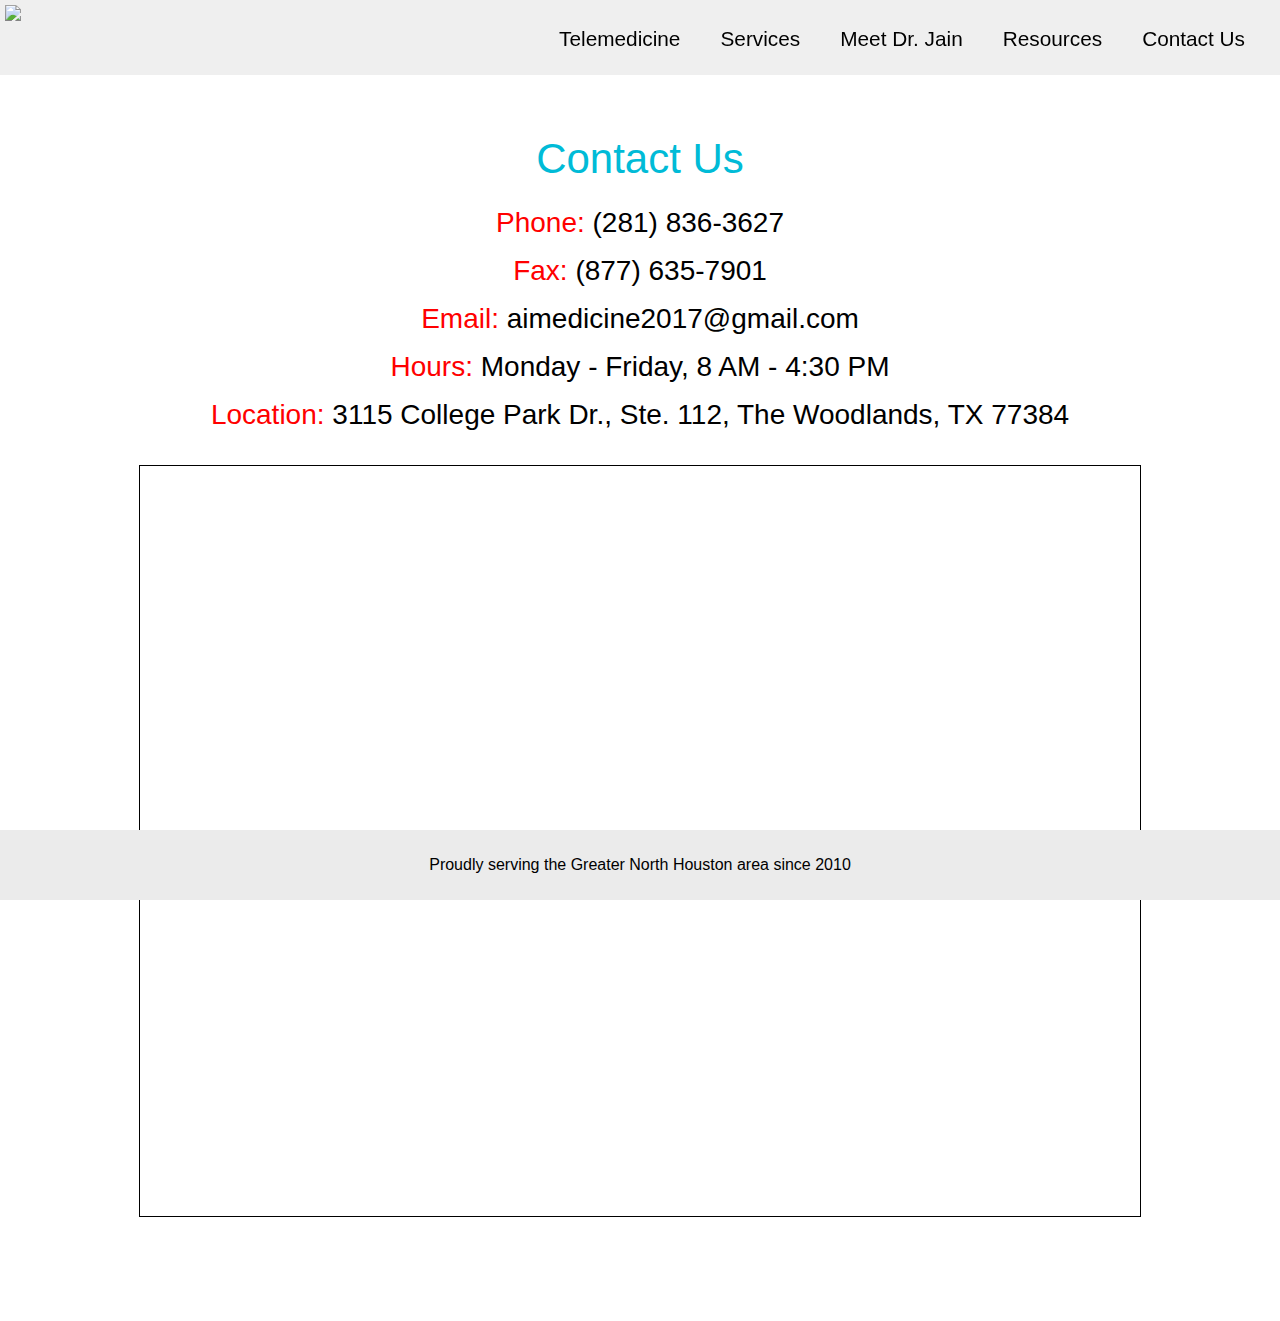
==== contact-us.html @ 17f06e78 "Update contact-us.html" ====
<!DOCTYPE html>
<html lang="{{ site.lang | default: "en-US" }}">

  <head>
    <meta charset='utf-8'>
    <meta http-equiv="X-UA-Compatible" content="IE=edge">
    <title>Contact Us | Advanced Internal Medicine</title>
    <meta name="viewport" content="width=device-width, maximum-scale=2">
    <link rel="stylesheet" type="text/css" media="screen" href="assets/css/style.css" />
    
    <link rel="shortcut icon" href="/favicon.ico" type="image/x-icon" />
    <link rel="apple-touch-icon" sizes="180x180" href="/apple-touch-icon.png">
    <link rel="icon" type="image/png" sizes="32x32" href="/favicon-32x32.png">
    <link rel="icon" type="image/png" sizes="16x16" href="/favicon-16x16.png">
    <link rel="manifest" href="/site.webmanifest">
    <meta name="msapplication-TileColor" content="#da532c">
    <meta name="theme-color" content="#ffffff">
      
    <script>
      function myFunction() {
        var x = document.getElementById("myNavelements");
        if (x.className === "navelements") {
          x.className += " responsive";
        } else {
          x.className = "navelements";
        }
      };
    </script>
  
  </head>

  <body style="background-color: #ffffff; font-family: helvetica;">

    <!-- HEADER -->
    <div id="header_wrap" class="outer">
        <header class="inner">
          <link rel="stylesheet" href="https://cdnjs.cloudflare.com/ajax/libs/font-awesome/4.7.0/css/font-awesome.min.css">

          <div class="navbar" id="myNavbar">
            <left>
              <a href="https://remarkable-duckanoo-1d95e1.netlify.app/">
                <img src="https://user-images.githubusercontent.com/69354578/224578176-10900e3e-1c70-47f6-989e-61e5f8d01c0b.png" height="65" align="left">
              </a>
            </left>
            <div class="navelements" id="myNavelements">
              <a href="contact-us" align="right" class="active">Contact Us</a>
              <a href="resources" align="right">Resources</a>
              <a href="meet-dr-jain" align="right">Meet Dr. Jain</a>
              <a href="services" align="right">Services</a>
              <a href="telemedicine" align="right">Telemedicine</a>
              <a href="javascript:void(0);" class="icon" onclick="myFunction()">
                <i class="fa fa-bars" style="font-size:34px"></i>
              </a>
          </div>
        </header>
    </div>

        <!-- MAIN CONTENT -->
    <div id="main_content_wrap" class="outer">
      <section id="main_content" class="inner">
        <br><br><br><br><br>
        <div class="midspacer"></div>
        <center><b><h2 style="color: #00BBD7; font-size: 42px; font-style: bold; margin-bottom: -10px;">Contact Us</h2></b></center>
        <br>
        <center><p><span style="color: red; font-size: 28px;">Phone: </span><span style="color: black; font-size: 28px;">(281) 836-3627</span></p></center>
        <center><p><span style="color: red; font-size: 28px;">Fax: </span><span style="color: black; font-size: 28px;">(877) 635-7901</span></p></center>
        <center><p><span style="color: red; font-size: 28px;">Email: </span><span style="color: black; font-size: 28px;">aimedicine2017@gmail.com</span></p></center>
        <center><p><span style="color: red; font-size: 28px;">Hours: </span><span style="color: black; font-size: 28px;">Monday - Friday, 8 AM - 4:30 PM</span></p></center>
        <center><p><span style="color: red; font-size: 28px;">Location: </span><span style="color: black; font-size: 28px;">3115 College Park Dr., Ste. 112, The Woodlands, TX 77384</span></p></center>
        <br>
        <center><iframe src="https://www.google.com/maps/embed?pb=!1m18!1m12!1m3!1d3448.099659594247!2d-95.46970378456318!3d30.20570291789094!2m3!1f0!2f0!3f0!3m2!1i1024!2i768!4f13.1!3m3!1m2!1s0x86473737f69c6c21%3A0x98496219a51b6ca6!2sDr.%20Mamta%20S.%20Jain%2C%20MD%20(Advanced%20Internal%20Medicine%20of%20the%20Woodlands%2C%20PA)!5e0!3m2!1sen!2sus!4v1679106181687!5m2!1sen!2sus" width="1000px" height="750px" style="border: 1px solid black;" allowfullscreen="" loading="lazy" referrerpolicy="no-referrer-when-downgrade"></iframe></center>
      </section>
    </div>

    <!-- FOOTER  -->
    <div class="footer">
      <p>Proudly serving the Greater North Houston area since 2010</p>
    </div>
  </body>
</html>
---- assets/css/style.css ----
@import "{{ site.theme }}";
 img {
	 position: relative;
	 margin: 0 auto;
	 max-width: 739px;
	 padding: 5px;
	 margin: 0px 0 0px 0;
}

 html, body {
	 margin: 0px;
	 padding: 0px;
	 padding-bottom: 50px;
}

 h1 {
	 font-size: 3em;
	 font-weight: 200;
	 color: #000000;
	 width: 85%;
}

 @media only screen and (max-width: 768px) {
	 h1 {
		 font-size: 1.8em;
		 font-weight: 200;
		 color: #000000;
		 width: 85%;
	}
}

 h2 {
	 color: #000000;
	 font-weight: 250;
	 font-size: 1.8em;
	 width: 75%;
}

 @media only screen and (max-width: 768px) {
	 h2 {
		 color: #000000;
		 font-weight: 250;
		 font-size: 1.5em;
		 width: 85%;
	}
}

 h4 {
	 color: #000000;
	 font-weight: 300;
	 font-size: 1.5em;
	 width: 65%;
}

 @media only screen and (max-width: 768px) {
	 h4 {
		 color: #000000;
		 font-weight: 300;
		 font-size: 1.2em;
		 width: 95%;
	}
}

 .navbar {
	 position: fixed;
	 z-index: 100;
	 overflow: hidden;
	 background-color: rgba(235, 235, 235, 0.8);
	 top: 0;
	 width: 100%;
}

 .navelements a {
	 display: block;
	 float: right;
	 color: #000000;
	 text-align: bottom;
	 padding: 27px 35px 3px 5px;
	 font-size: 1.3em;
	 text-decoration: none;
}

 .navelements a:hover {
	 color: #A6CE3A;
}

 .navelements .icon {
	 display: none;
}

 @media screen and (max-width: 600px) {
	 .navelements a {
		 display: none;
	}
	 .navelements a.icon {
		 float: right;
		 display: block;
		 padding: 22px 16px;
	}
}

 @media screen and (max-width: 600px) {
	 .navelements.responsive {
		 position: relative;
	}
	 .navelements.responsive a.icon {
		 position: absolute;
		 right: 0;
		 top: 0;
		 padding: 22px 16px;
	}
	 .navelements.responsive a {
		 float: none;
		 display: block;
		 text-align: right;
		 padding: 22px 70px 3px 0px;
	}
}

 .stepcontainer {
	 display: flex;
	 align-items: center;
	 justify-content: center;
	 gap: 5px;
}

@media only screen and (max-width: 768px) {
	.stepcontainer {
		display: flex;
		align-items: center;
		justify-content: center;
		gap: 350px;
	}
}

 .stepimage {
	 flex-basis: 40%;
	 margin-left: 300px;
}

 @media only screen and (max-width: 768px) {
	 .stepimage {
		 flex-basis: 40%;
		 margin-left: 0px;
	}
}

 .steptext {
	 text-align: left;
	 width: 95%;
	 margin-left: -350px;
}

 @media only screen and (max-width: 768 px) {
	 .steptext {
		 text-align: left;
		 width: 95%;
	}
}

 .row {
	 display: flex;
	 padding: 0px;
}

 .column {
	 flex: 80%;
	 padding: 5px;
}

 .lilspacer {
	 height: 5px;
}

 .midspacer {
	 height: 10px;
}

 .bigspacer {
	 height: 15px;
}

 .main {
	 margin-top: 100px;
}

.box {
	display: flex;
	justify-content: center;
}

.TMnext {
	width: 100%;
	display: flex;
	justify-content: center;
}

.two-columns {
	display: flex;
	justify-content: center;
	width: 100%;
}

.two-columns ul {
	margin-left: 0;
}

.services li:not(:last-child) {
	margin-bottom: 10px;
}

.MDJcontainer {
	display: flex;
	align-items: center;
	justify-content: center;
}

.MDJimage {
	flex-basis: 40%;
	margin-left: 100px;
	margin-right: 30px;
	border: 1px solid black;
}

.MDJtext {
	padding-left: 30px;
	padding-right: 100px;
}

.res a:link {
	color: #551A8B;
}

.res a:visited {
	color: #551A8B;
}

.res a:hover {
	color: #D3A808;
}

.res a:active {
	color: #6A4F3E;
}

.footer {
	position: fixed;
	left: 0;
	bottom: 0;
	padding: 10px 20px 10px 0px;
	width: 100%;
	margin: 0 auto;
	background-color: #EBEBEB;
	color: #000000;
	text-align: center;
	font-family: Arial, Helvetica, sans-serif;
	font-size: 1em;
}
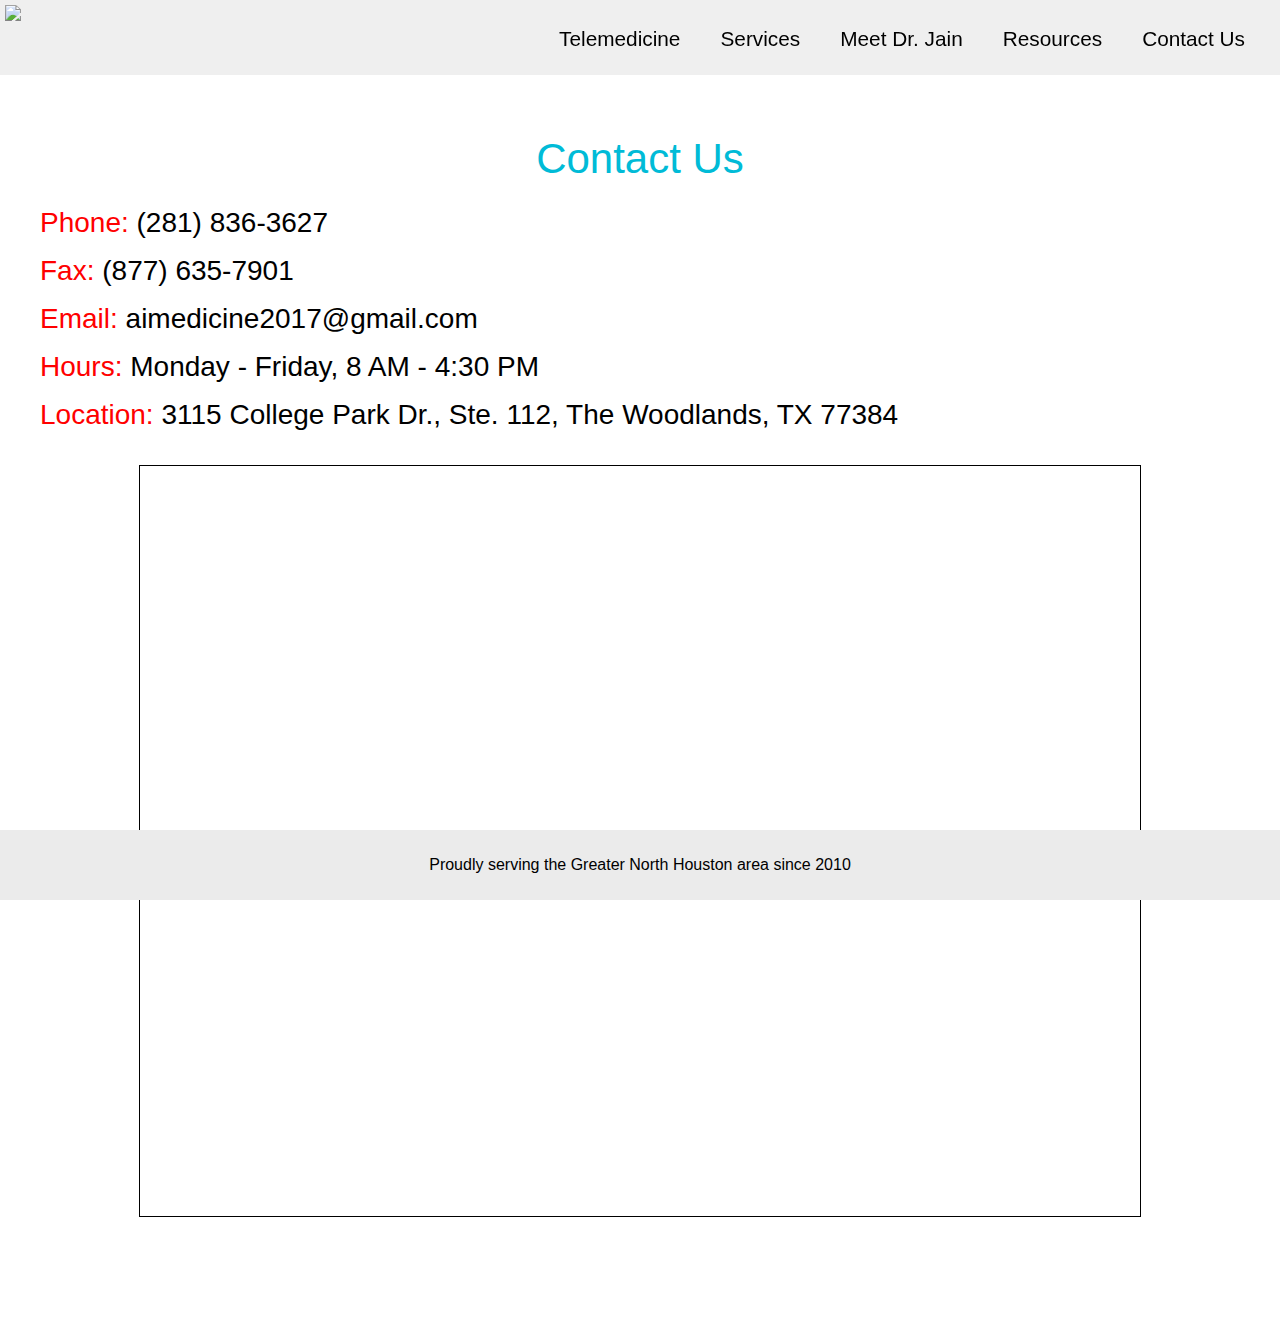
==== commit 3c8117c4: "Update contact-us.html" ====
--- a/contact-us.html
+++ b/contact-us.html
@@ -62,11 +62,13 @@
         <div class="midspacer"></div>
         <center><b><h2 style="color: #00BBD7; font-size: 42px; font-style: bold; margin-bottom: -10px;">Contact Us</h2></b></center>
         <br>
-        <center><p><span style="color: red; font-size: 28px;">Phone: </span><span style="color: black; font-size: 28px;">(281) 836-3627</span></p></center>
-        <center><p><span style="color: red; font-size: 28px;">Fax: </span><span style="color: black; font-size: 28px;">(877) 635-7901</span></p></center>
-        <center><p><span style="color: red; font-size: 28px;">Email: </span><span style="color: black; font-size: 28px;">aimedicine2017@gmail.com</span></p></center>
-        <center><p><span style="color: red; font-size: 28px;">Hours: </span><span style="color: black; font-size: 28px;">Monday - Friday, 8 AM - 4:30 PM</span></p></center>
-        <center><p><span style="color: red; font-size: 28px;">Location: </span><span style="color: black; font-size: 28px;">3115 College Park Dr., Ste. 112, The Woodlands, TX 77384</span></p></center>
+        <div class="contactinfo">
+          <left><p><span style="color: red; font-size: 28px;">Phone: </span><span style="color: black; font-size: 28px;">(281) 836-3627</span></p></left>
+          <left><p><span style="color: red; font-size: 28px;">Fax: </span><span style="color: black; font-size: 28px;">(877) 635-7901</span></p></left>
+          <left><p><span style="color: red; font-size: 28px;">Email: </span><span style="color: black; font-size: 28px;">aimedicine2017@gmail.com</span></p></left>
+          <left><p><span style="color: red; font-size: 28px;">Hours: </span><span style="color: black; font-size: 28px;">Monday - Friday, 8 AM - 4:30 PM</span></p></left>
+          <left><p><span style="color: red; font-size: 28px;">Location: </span><span style="color: black; font-size: 28px;">3115 College Park Dr., Ste. 112, The Woodlands, TX 77384</span></p></left>
+        </div>
         <br>
         <center><iframe src="https://www.google.com/maps/embed?pb=!1m18!1m12!1m3!1d3448.099659594247!2d-95.46970378456318!3d30.20570291789094!2m3!1f0!2f0!3f0!3m2!1i1024!2i768!4f13.1!3m3!1m2!1s0x86473737f69c6c21%3A0x98496219a51b6ca6!2sDr.%20Mamta%20S.%20Jain%2C%20MD%20(Advanced%20Internal%20Medicine%20of%20the%20Woodlands%2C%20PA)!5e0!3m2!1sen!2sus!4v1679106181687!5m2!1sen!2sus" width="1000px" height="750px" style="border: 1px solid black;" allowfullscreen="" loading="lazy" referrerpolicy="no-referrer-when-downgrade"></iframe></center>
       </section>
--- a/assets/css/style.css
+++ b/assets/css/style.css
@@ -241,6 +241,11 @@
 
 .res a:active {
 	color: #6A4F3E;
+}
+
+.contactinfo {
+	align: center;
+	padding: 0px 40px;
 }
 
 .footer {
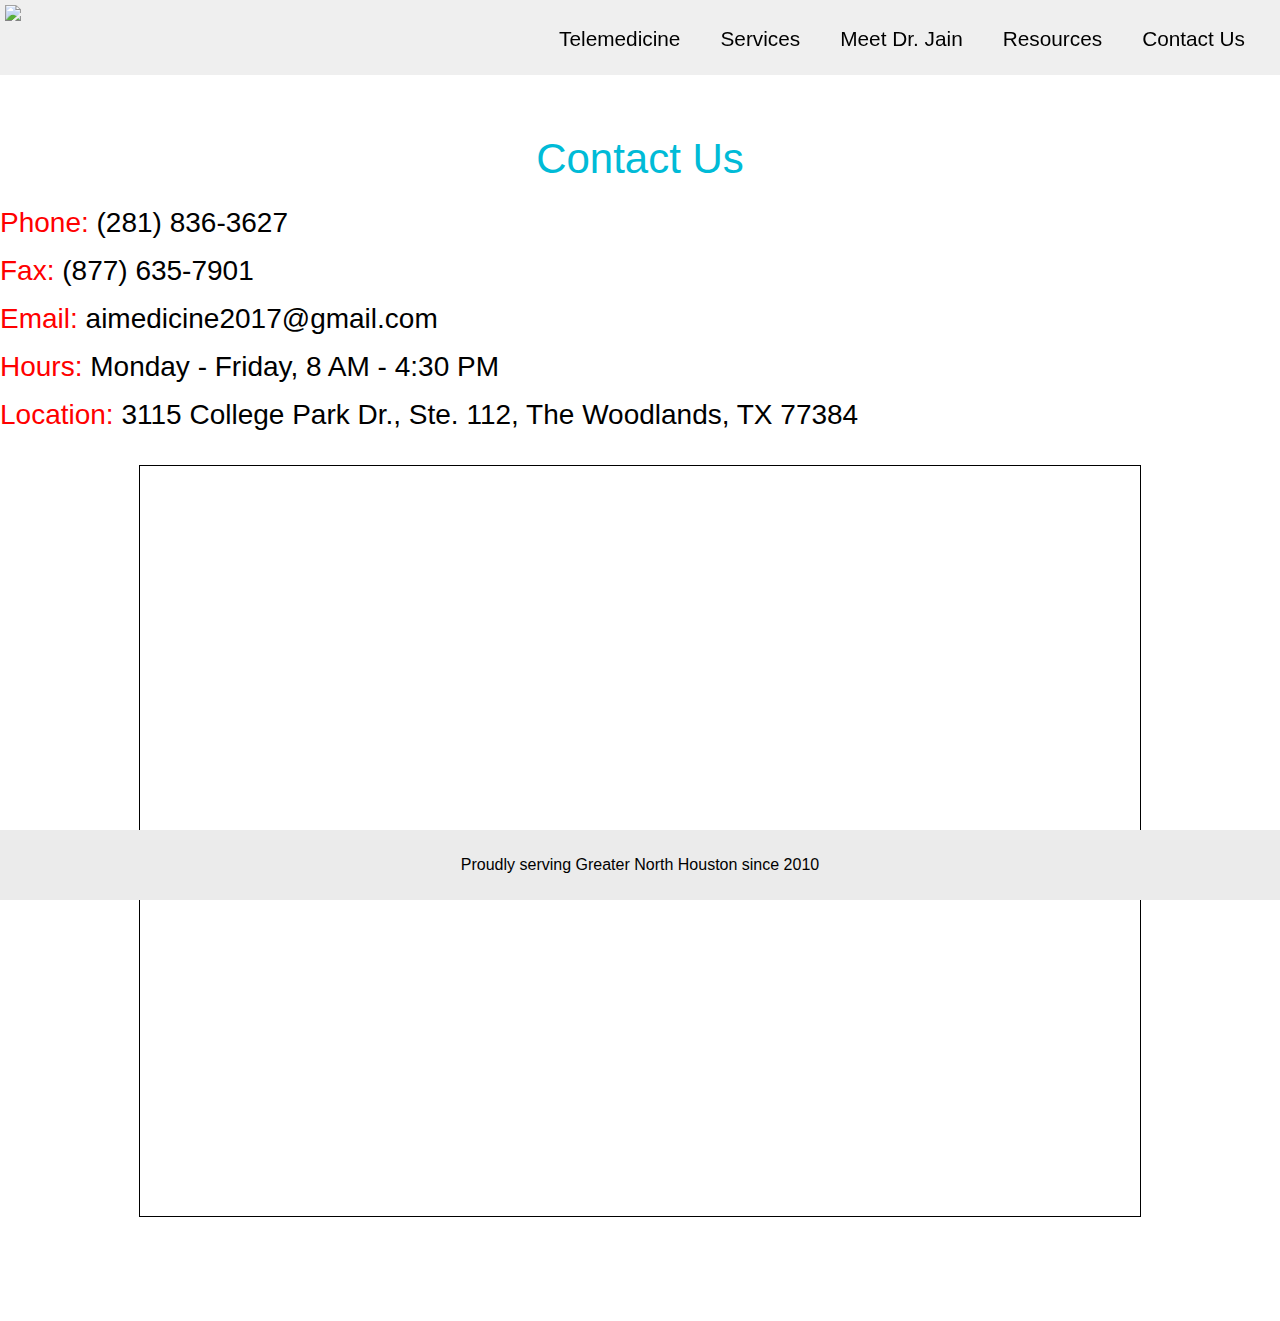
==== commit 7d5df773: "Update contact-us.html" ====
--- a/contact-us.html
+++ b/contact-us.html
@@ -76,7 +76,7 @@
 
     <!-- FOOTER  -->
     <div class="footer">
-      <p>Proudly serving the Greater North Houston area since 2010</p>
+      <p>Proudly serving Greater North Houston since 2010</p>
     </div>
   </body>
 </html>
--- a/assets/css/style.css
+++ b/assets/css/style.css
@@ -61,7 +61,7 @@
 	}
 }
 
- .navbar {
+.navbar {
 	 position: fixed;
 	 z-index: 100;
 	 overflow: hidden;
@@ -70,7 +70,7 @@
 	 width: 100%;
 }
 
- .navelements a {
+.navelements a {
 	 display: block;
 	 float: right;
 	 color: #000000;
@@ -80,15 +80,15 @@
 	 text-decoration: none;
 }
 
- .navelements a:hover {
+.navelements a:hover {
 	 color: #A6CE3A;
 }
 
- .navelements .icon {
+.navelements .icon {
 	 display: none;
 }
 
- @media screen and (max-width: 600px) {
+@media screen and (max-width: 600px) {
 	 .navelements a {
 		 display: none;
 	}
@@ -117,7 +117,7 @@
 	}
 }
 
- .stepcontainer {
+.stepcontainer {
 	 display: flex;
 	 align-items: center;
 	 justify-content: center;
@@ -133,60 +133,80 @@
 	}
 }
 
- .stepimage {
+.stepimage {
 	 flex-basis: 40%;
 	 margin-left: 300px;
 }
 
- @media only screen and (max-width: 768px) {
+@media only screen and (max-width: 768px) {
 	 .stepimage {
 		 flex-basis: 40%;
 		 margin-left: 0px;
 	}
 }
 
- .steptext {
+.steptext {
 	 text-align: left;
 	 width: 95%;
 	 margin-left: -350px;
 }
 
- @media only screen and (max-width: 768 px) {
+@media only screen and (max-width: 768 px) {
 	 .steptext {
 		 text-align: left;
 		 width: 95%;
 	}
 }
 
- .row {
+.row {
 	 display: flex;
 	 padding: 0px;
 }
 
- .column {
+.column {
 	 flex: 80%;
 	 padding: 5px;
 }
 
- .lilspacer {
+.lilspacer {
 	 height: 5px;
 }
 
- .midspacer {
+.midspacer {
 	 height: 10px;
 }
 
- .bigspacer {
+.bigspacer {
 	 height: 15px;
 }
 
- .main {
+.main {
 	 margin-top: 100px;
 }
 
 .box {
 	display: flex;
 	justify-content: center;
+}
+
+.contactbox {
+	display: inline-block;
+	width: 60%;
+	padding: 10px;
+	background-color: #F7F7F7;
+	border: 1px solid black;
+	margin-bottom: -10px;
+}
+
+@media only screen and (max-width: 768 px) {
+	 .contactbox {
+		display: inline-block;
+		width: 150%;
+		padding: 10px;
+		background-color: #F7F7F7;
+		border: 1px solid black;
+		margin-bottom: -10px;
+	}
 }
 
 .TMnext {
@@ -209,10 +229,25 @@
 	margin-bottom: 10px;
 }
 
+@media only screen and (max-width: 768 px) {
+	 .services {
+		font-size: 28px;
+	}
+}
+
 .MDJcontainer {
 	display: flex;
 	align-items: center;
 	justify-content: center;
+}
+
+@media only screen and (max-width: 768 px) {
+	 .MDJcontainer {
+		display: flex;
+		align-items: center;
+		justify-content: center;
+		flex-direction: column;
+	}
 }
 
 .MDJimage {
@@ -222,11 +257,24 @@
 	border: 1px solid black;
 }
 
+@media only screen and (max-width: 768 px) {
+	.MDJimage {
+		flex-basis: 40%;
+		justify-content: center;
+	}
+}
+
 .MDJtext {
 	padding-left: 30px;
 	padding-right: 100px;
 }
 
+@media only screen and (max-width: 768 px) {
+	 .MDJtext {
+		justify-content: center;
+	}
+}
+
 .res a:link {
 	color: #551A8B;
 }
@@ -244,8 +292,7 @@
 }
 
 .contactinfo {
-	align: center;
-	padding: 0px 40px;
+	justify-content: center;
 }
 
 .footer {
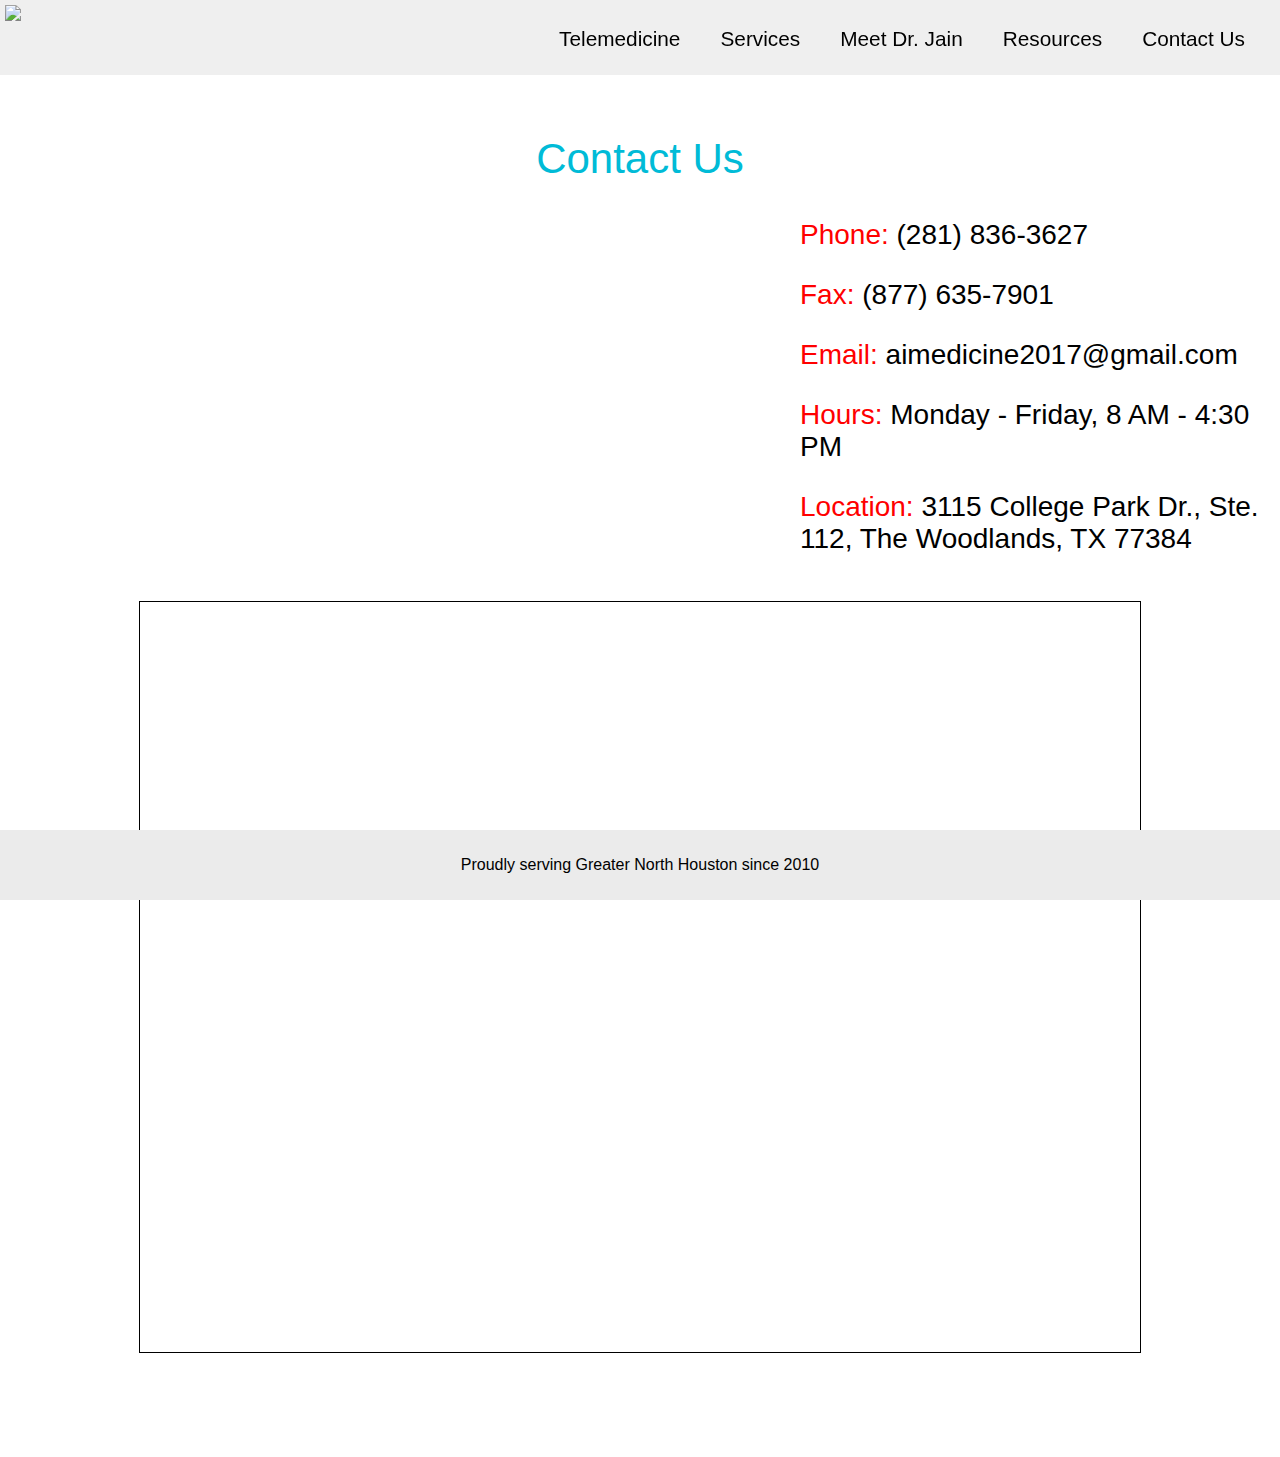
==== commit 0f4124f1: "Update contact-us.html" ====
--- a/contact-us.html
+++ b/contact-us.html
@@ -63,11 +63,11 @@
         <center><b><h2 style="color: #00BBD7; font-size: 42px; font-style: bold; margin-bottom: -10px;">Contact Us</h2></b></center>
         <br>
         <div class="contactinfo">
-          <left><p><span style="color: red; font-size: 28px;">Phone: </span><span style="color: black; font-size: 28px;">(281) 836-3627</span></p></left>
-          <left><p><span style="color: red; font-size: 28px;">Fax: </span><span style="color: black; font-size: 28px;">(877) 635-7901</span></p></left>
-          <left><p><span style="color: red; font-size: 28px;">Email: </span><span style="color: black; font-size: 28px;">aimedicine2017@gmail.com</span></p></left>
-          <left><p><span style="color: red; font-size: 28px;">Hours: </span><span style="color: black; font-size: 28px;">Monday - Friday, 8 AM - 4:30 PM</span></p></left>
-          <left><p><span style="color: red; font-size: 28px;">Location: </span><span style="color: black; font-size: 28px;">3115 College Park Dr., Ste. 112, The Woodlands, TX 77384</span></p></left>
+          <left><p><span style="color: red;">Phone: </span><span style="color: black;">(281) 836-3627</span></p></left>
+          <left><p><span style="color: red;">Fax: </span><span style="color: black;">(877) 635-7901</span></p></left>
+          <left><p><span style="color: red;">Email: </span><span style="color: black;">aimedicine2017@gmail.com</span></p></left>
+          <left><p><span style="color: red;">Hours: </span><span style="color: black;">Monday - Friday, 8 AM - 4:30 PM</span></p></left>
+          <left><p><span style="color: red;">Location: </span><span style="color: black;">3115 College Park Dr., Ste. 112, The Woodlands, TX 77384</span></p></left>
         </div>
         <br>
         <center><iframe src="https://www.google.com/maps/embed?pb=!1m18!1m12!1m3!1d3448.099659594247!2d-95.46970378456318!3d30.20570291789094!2m3!1f0!2f0!3f0!3m2!1i1024!2i768!4f13.1!3m3!1m2!1s0x86473737f69c6c21%3A0x98496219a51b6ca6!2sDr.%20Mamta%20S.%20Jain%2C%20MD%20(Advanced%20Internal%20Medicine%20of%20the%20Woodlands%2C%20PA)!5e0!3m2!1sen!2sus!4v1679106181687!5m2!1sen!2sus" width="1000px" height="750px" style="border: 1px solid black;" allowfullscreen="" loading="lazy" referrerpolicy="no-referrer-when-downgrade"></iframe></center>
--- a/assets/css/style.css
+++ b/assets/css/style.css
@@ -291,8 +291,33 @@
 	color: #6A4F3E;
 }
 
+.res {
+	margin-left: 500px;
+	font-size: 28px;
+}
+
+@media only screen and (max-width: 768 px) {
+	 .res {
+		margin-left: 200px;
+		font-size: 32px;
+	}
+}
+
 .contactinfo {
 	justify-content: center;
+	margin-left: 800px;
+	font-size: 28px;
+}
+
+@media only screen and (max-width: 768 px) {
+	 .contactinfo {
+		margin-left: 300px;
+		font-size: 32px;
+	}
+}
+
+.services {
+	font-size: 27px;
 }
 
 .footer {
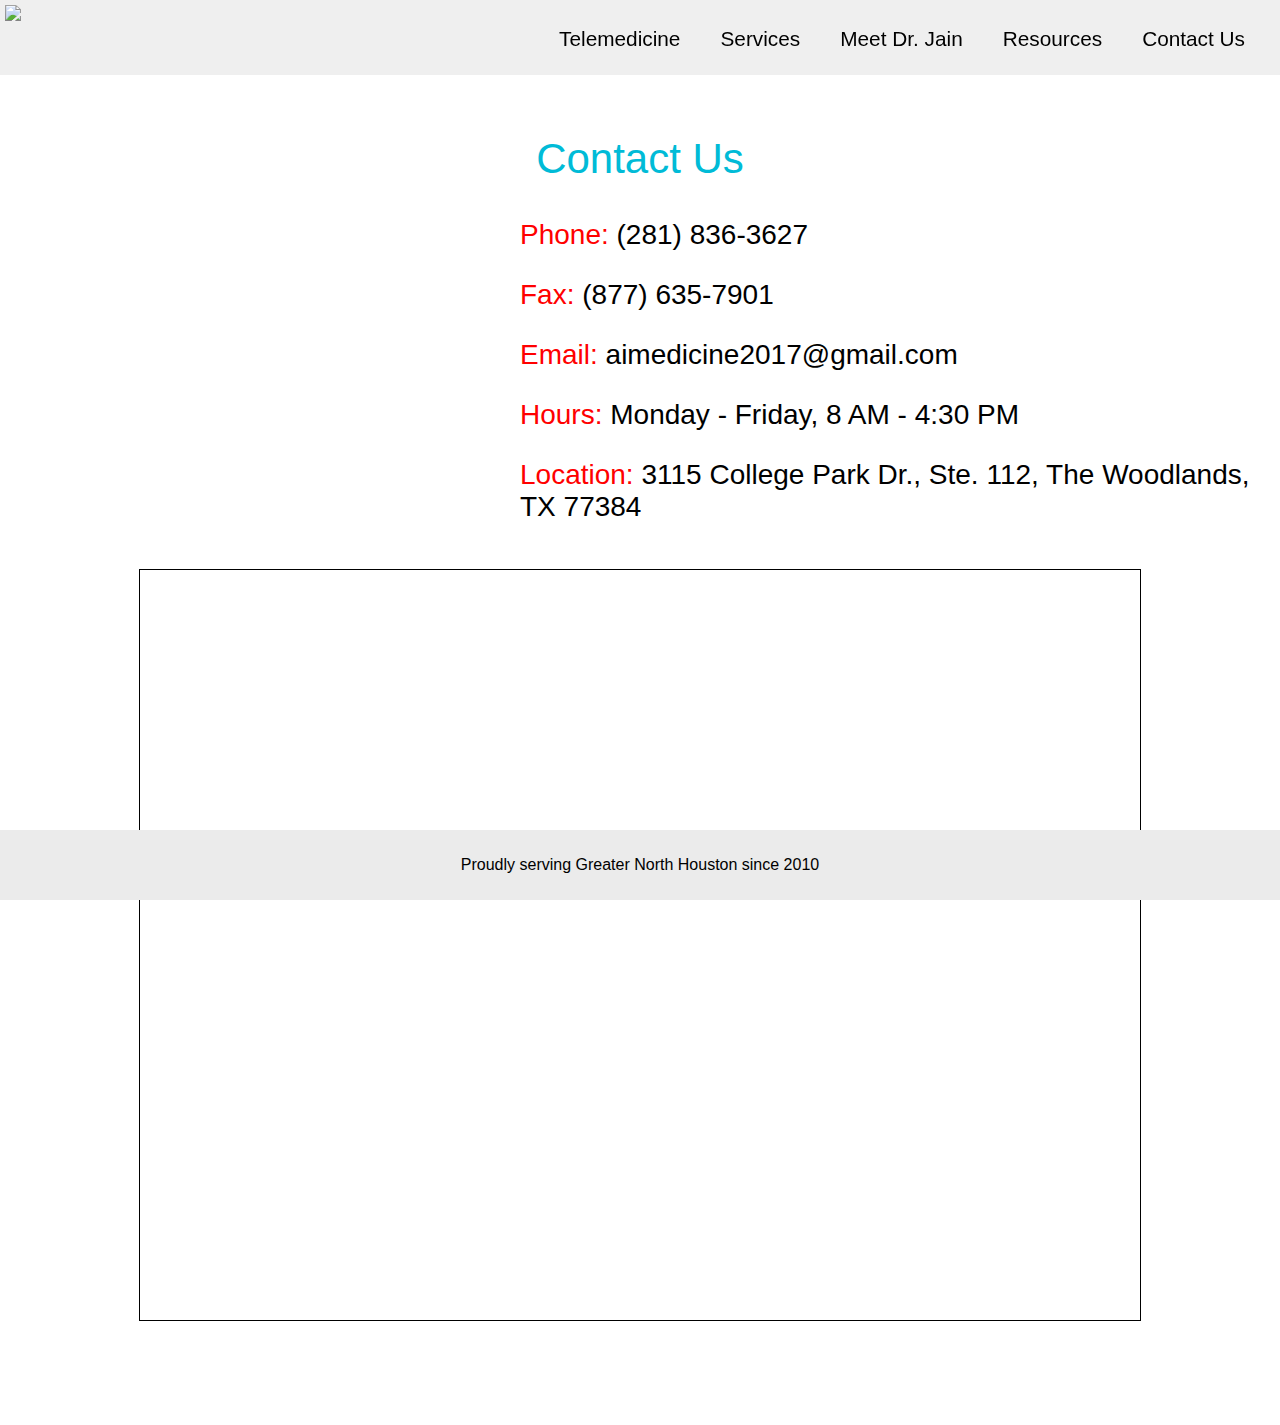
==== commit e73b00bb: "Update contact-us.html" ====
--- a/contact-us.html
+++ b/contact-us.html
@@ -63,11 +63,11 @@
         <center><b><h2 style="color: #00BBD7; font-size: 42px; font-style: bold; margin-bottom: -10px;">Contact Us</h2></b></center>
         <br>
         <div class="contactinfo">
-          <left><p><span style="color: red;">Phone: </span><span style="color: black;">(281) 836-3627</span></p></left>
-          <left><p><span style="color: red;">Fax: </span><span style="color: black;">(877) 635-7901</span></p></left>
-          <left><p><span style="color: red;">Email: </span><span style="color: black;">aimedicine2017@gmail.com</span></p></left>
-          <left><p><span style="color: red;">Hours: </span><span style="color: black;">Monday - Friday, 8 AM - 4:30 PM</span></p></left>
-          <left><p><span style="color: red;">Location: </span><span style="color: black;">3115 College Park Dr., Ste. 112, The Woodlands, TX 77384</span></p></left>
+          <p><span style="color: red;">Phone: </span><span style="color: black;">(281) 836-3627</span></p>
+          <p><span style="color: red;">Fax: </span><span style="color: black;">(877) 635-7901</span></p>
+          <p><span style="color: red;">Email: </span><span style="color: black;">aimedicine2017@gmail.com</span></p>
+          <p><span style="color: red;">Hours: </span><span style="color: black;">Monday - Friday, 8 AM - 4:30 PM</span></p>
+          <p><span style="color: red;">Location: </span><span style="color: black;">3115 College Park Dr., Ste. 112, The Woodlands, TX 77384</span></p>
         </div>
         <br>
         <center><iframe src="https://www.google.com/maps/embed?pb=!1m18!1m12!1m3!1d3448.099659594247!2d-95.46970378456318!3d30.20570291789094!2m3!1f0!2f0!3f0!3m2!1i1024!2i768!4f13.1!3m3!1m2!1s0x86473737f69c6c21%3A0x98496219a51b6ca6!2sDr.%20Mamta%20S.%20Jain%2C%20MD%20(Advanced%20Internal%20Medicine%20of%20the%20Woodlands%2C%20PA)!5e0!3m2!1sen!2sus!4v1679106181687!5m2!1sen!2sus" width="1000px" height="750px" style="border: 1px solid black;" allowfullscreen="" loading="lazy" referrerpolicy="no-referrer-when-downgrade"></iframe></center>
--- a/assets/css/style.css
+++ b/assets/css/style.css
@@ -201,7 +201,7 @@
 @media only screen and (max-width: 768 px) {
 	 .contactbox {
 		display: inline-block;
-		width: 150%;
+		width: 100%;
 		padding: 10px;
 		background-color: #F7F7F7;
 		border: 1px solid black;
@@ -298,20 +298,19 @@
 
 @media only screen and (max-width: 768 px) {
 	 .res {
-		margin-left: 200px;
+		margin-left: -500px;
 		font-size: 32px;
 	}
 }
 
 .contactinfo {
-	justify-content: center;
-	margin-left: 800px;
+	margin-left: 520px;
 	font-size: 28px;
 }
 
 @media only screen and (max-width: 768 px) {
 	 .contactinfo {
-		margin-left: 300px;
+		margin-left: -1000px;
 		font-size: 32px;
 	}
 }
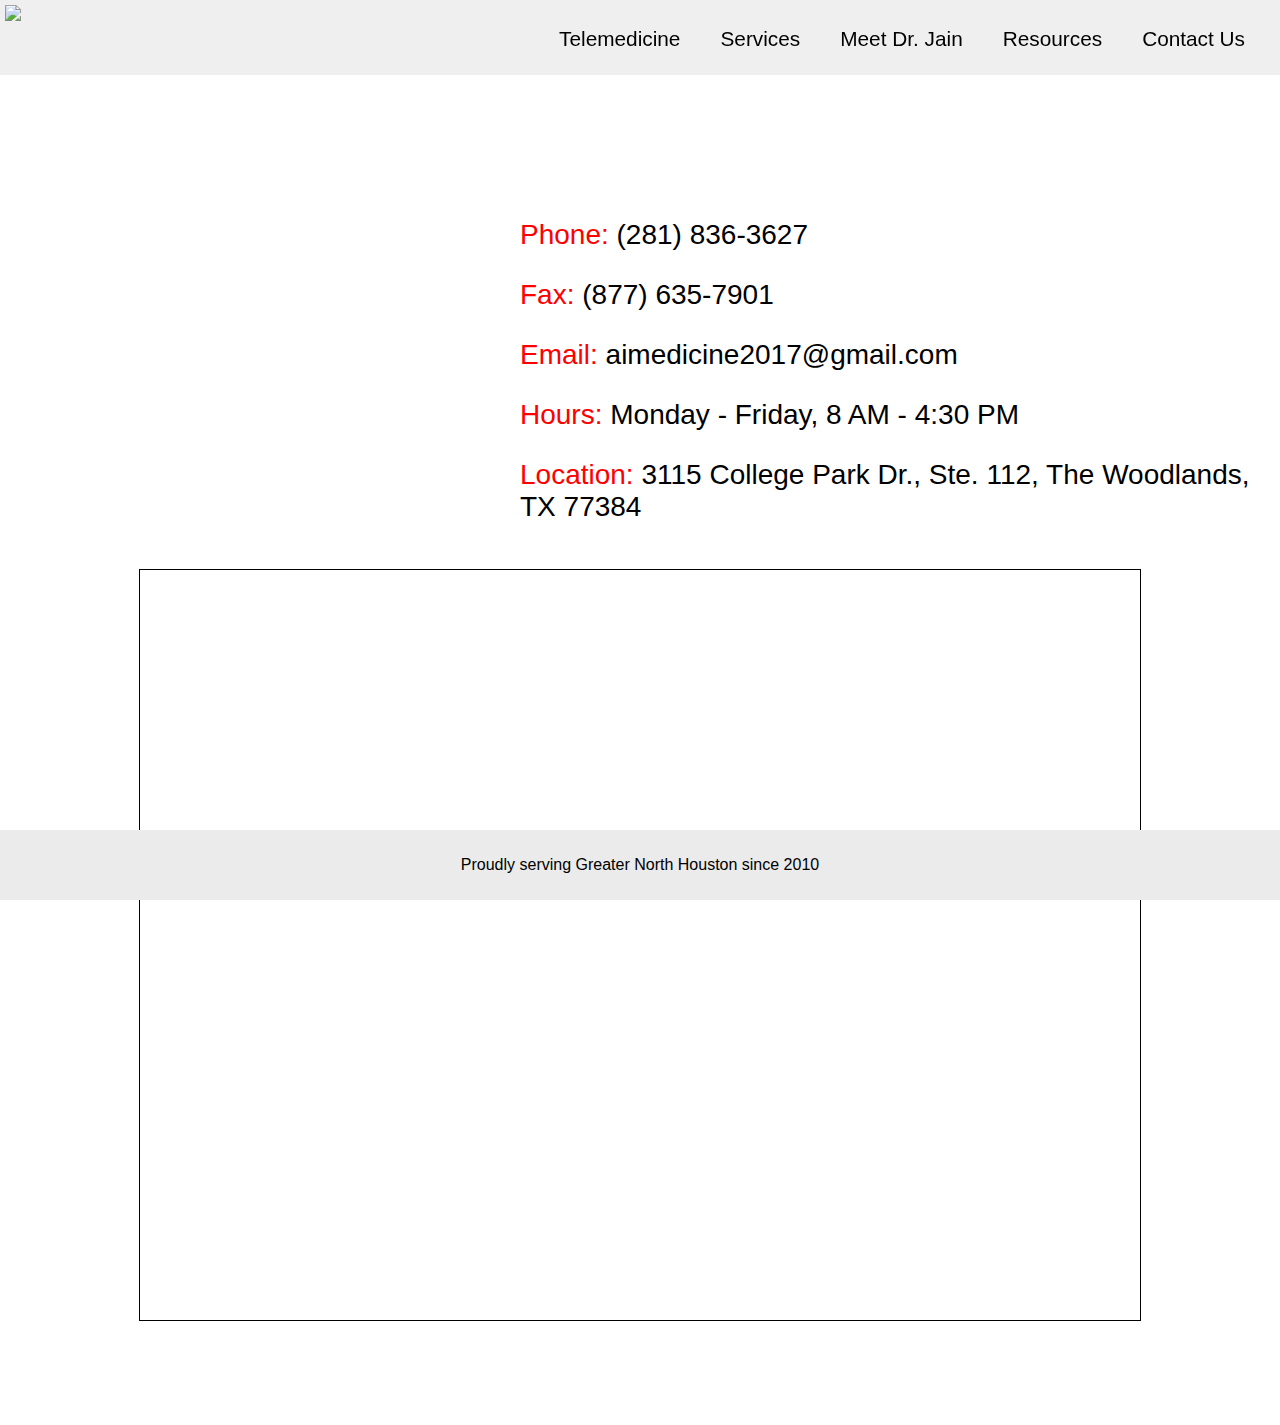
==== commit 22ccb2eb: "Update contact-us.html" ====
--- a/contact-us.html
+++ b/contact-us.html
@@ -38,7 +38,7 @@
 
           <div class="navbar" id="myNavbar">
             <left>
-              <a href="https://remarkable-duckanoo-1d95e1.netlify.app/">
+              <a href="https://texasinternalmedicine.com">
                 <img src="https://user-images.githubusercontent.com/69354578/224578176-10900e3e-1c70-47f6-989e-61e5f8d01c0b.png" height="65" align="left">
               </a>
             </left>
@@ -60,7 +60,7 @@
       <section id="main_content" class="inner">
         <br><br><br><br><br>
         <div class="midspacer"></div>
-        <center><b><h2 style="color: #00BBD7; font-size: 42px; font-style: bold; margin-bottom: -10px;">Contact Us</h2></b></center>
+        <center><b><h2 style="color: #00BBD7; font-size: 42px; font-style: bold; margin-bottom: -10px; margin-left: 85%;">Contact Us</h2></b></center>
         <br>
         <div class="contactinfo">
           <p><span style="color: red;">Phone: </span><span style="color: black;">(281) 836-3627</span></p>
--- a/assets/css/style.css
+++ b/assets/css/style.css
@@ -210,69 +210,134 @@
 }
 
 .TMnext {
-	width: 100%;
-	display: flex;
-	justify-content: center;
+  width: 100%;
+  display: flex;
+  justify-content: center;
+  padding-left: 7%;
+  padding-right: 7%;
+}
+
+.TMtop {
+	padding-left: 10%;
 }
 
 .two-columns {
-	display: flex;
-	justify-content: center;
-	width: 100%;
+  display: flex;
+  justify-content: center;
+  width: 100%;
+}
+
+.two-columns > div {
+  width: 40%;
 }
 
 .two-columns ul {
-	margin-left: 0;
-}
-
-.services li:not(:last-child) {
-	margin-bottom: 10px;
-}
-
-@media only screen and (max-width: 768 px) {
-	 .services {
-		font-size: 28px;
-	}
-}
+  list-style: disc;
+  margin-left: 0;
+}
+
+.two-columns li {
+  font-size: 24px;
+}
+
+@media only screen and (max-width: 768px) {
+  .two-columns {
+    flex-direction: column;
+    align-items: center;
+  }
+
+  .two-columns > div {
+    width: 100%;
+    margin-bottom: 20px;
+  }
+
+  .two-columns li {
+    font-size: 28px;
+  }
+}
+
+#map-plug {display:none;}
+
+#google-reviews {
+display:flex;
+flex-wrap:wrap;
+//display: grid;
+//grid-template-columns: repeat( auto-fit, minmax(320px, 1fr));
+}
+
+.review-item {
+border:solid 1px rgba(190,190,190,.35);
+margin:0 auto;
+padding:1em;
+flex: 1 1 20%;
+}
+
+@media ( max-width:1200px) {
+  .review-item { flex: 1 1 40%; }
+}
+
+@media ( max-width:450px) {
+  .review-item { flex: 1 1 90%; }
+}
+
+.review-meta, .review-stars {text-align:center; font-size:115%;}
+.review-author { text-transform: capitalize; font-weight:bold; }
+.review-date {opacity:.6; display:block;}
+.review-text {  line-height:1.55; text-align:left; max-width:32em; margin:auto;}
+
+ 
+
+.review-stars ul {
+display: inline-block;
+list-style: none;
+margin:0; padding:0;
+}
+
+.review-stars ul li {
+float: left;
+margin-right: 1px;
+line-height:1;
+}
+
+.review-stars ul li i {
+  color: #E4B248;
+  font-size: 1.4em;
+  font-style:normal;
+}
+.review-stars ul li i.inactive { color: #c6c6c6;}
+.star:after { content: "\2605"; }
 
 .MDJcontainer {
-	display: flex;
-	align-items: center;
-	justify-content: center;
-}
-
-@media only screen and (max-width: 768 px) {
-	 .MDJcontainer {
-		display: flex;
-		align-items: center;
-		justify-content: center;
-		flex-direction: column;
-	}
+  display: flex;
+  align-items: center;
+  justify-content: center;
 }
 
 .MDJimage {
-	flex-basis: 40%;
-	margin-left: 100px;
-	margin-right: 30px;
-	border: 1px solid black;
-}
-
-@media only screen and (max-width: 768 px) {
-	.MDJimage {
-		flex-basis: 40%;
-		justify-content: center;
-	}
+  flex-basis: 40%;
+  margin-right: 30px;
+  border: 1px solid black;
 }
 
 .MDJtext {
-	padding-left: 30px;
-	padding-right: 100px;
-}
-
-@media only screen and (max-width: 768 px) {
-	 .MDJtext {
-		justify-content: center;
-	}
+  padding-left: 30px;
+  padding-right: 100px;
+}
+
+@media only screen and (max-width: 768px) {
+  .MDJcontainer {
+    flex-direction: column;
+  }
+
+  .MDJimage {
+    margin: 0 auto 20px auto;
+    flex-basis: 30%;
+  }
+
+  .MDJtext {
+    padding-left: 7%;
+    padding-right: 7%;
+  }
 }
 
 .res a:link {
@@ -292,31 +357,38 @@
 }
 
 .res {
-	margin-left: 500px;
-	font-size: 28px;
-}
-
-@media only screen and (max-width: 768 px) {
-	 .res {
-		margin-left: -500px;
-		font-size: 32px;
-	}
+  margin-left: 500px;
+  font-size: 28px;
+}
+
+@media only screen and (max-width: 768px) {
+  .res {
+    margin: 0 auto;
+    font-size: 28px;
+    text-align: center;
+    padding-left: 7%;
+    padding-right: 7%;
+  }
 }
 
 .contactinfo {
-	margin-left: 520px;
-	font-size: 28px;
-}
-
-@media only screen and (max-width: 768 px) {
-	 .contactinfo {
-		margin-left: -1000px;
-		font-size: 32px;
-	}
+  margin-left: 520px;
+  font-size: 28px;
+  text-align: left;
+}
+
+@media only screen and (max-width: 768px) {
+  .contactinfo {
+    margin-left: 30%;
+    font-size: 32px;
+    text-align: center;
+  }
 }
 
 .services {
 	font-size: 27px;
+	padding-left: 7%;
+ 	padding-right: 7%;
 }
 
 .footer {
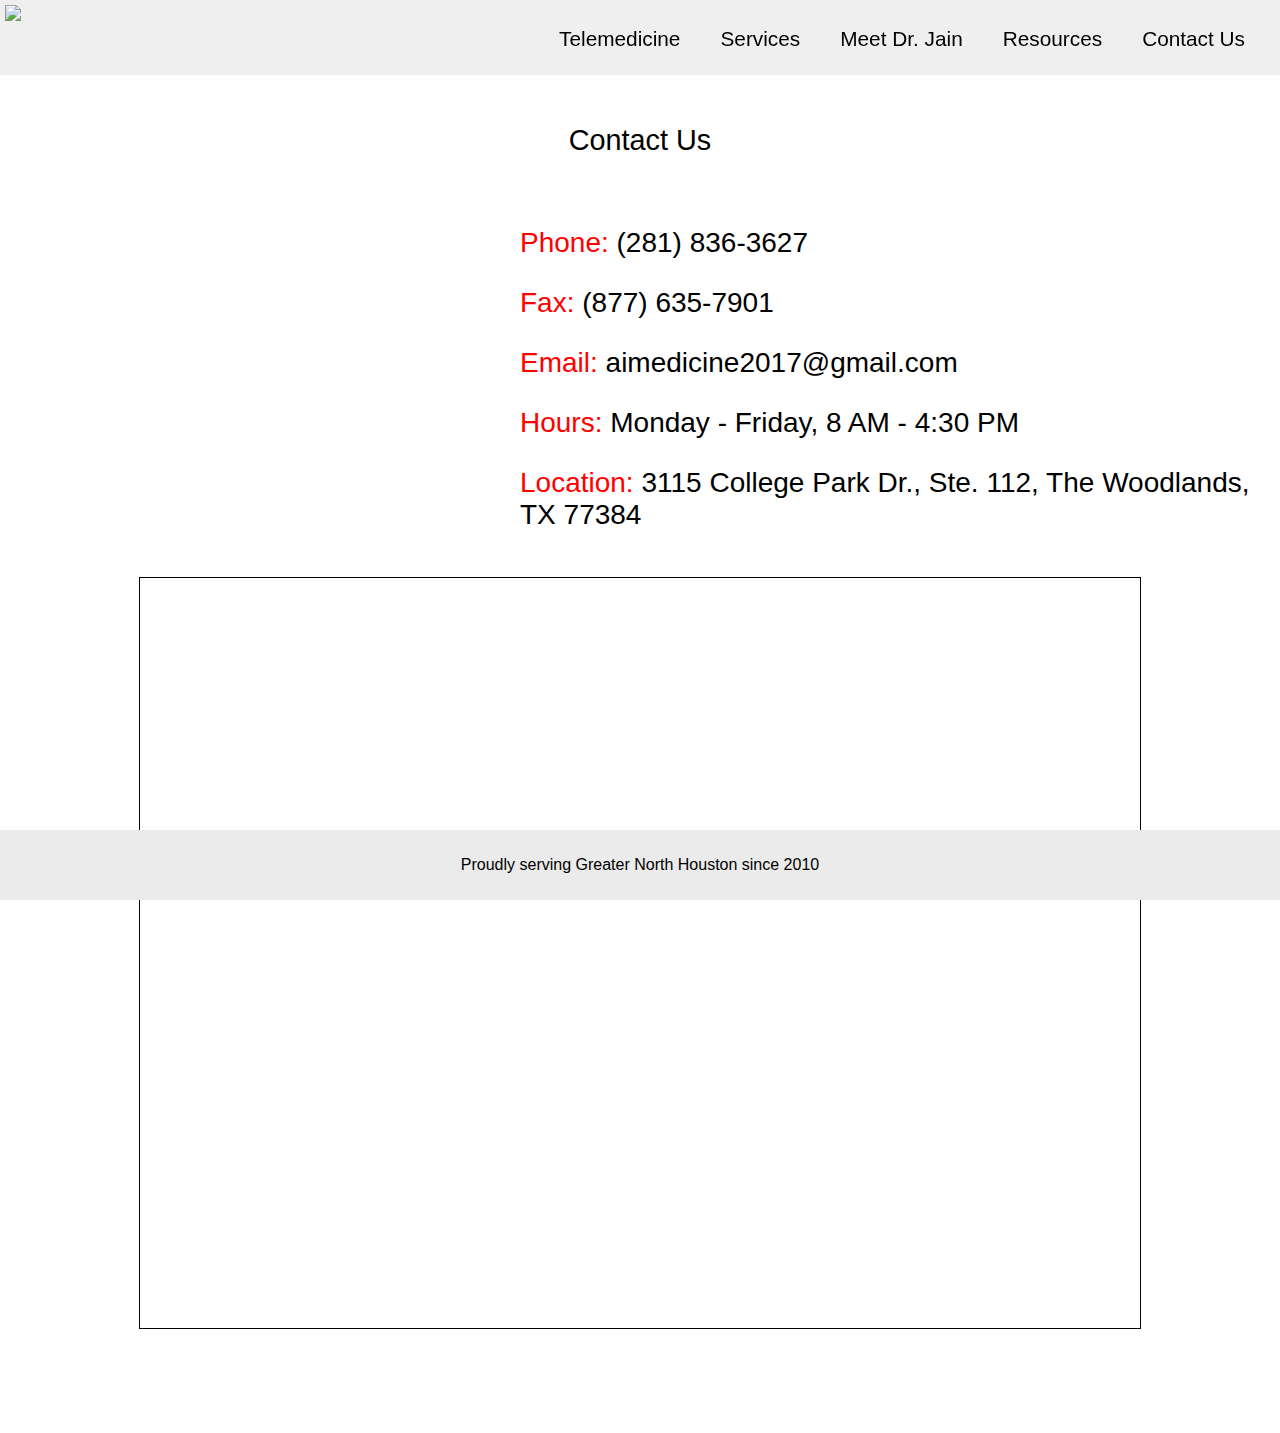
==== commit ec80ab4a: "Update contact-us.html" ====
--- a/contact-us.html
+++ b/contact-us.html
@@ -60,7 +60,9 @@
       <section id="main_content" class="inner">
         <br><br><br><br><br>
         <div class="midspacer"></div>
-        <center><b><h2 style="color: #00BBD7; font-size: 42px; font-style: bold; margin-bottom: -10px; margin-left: 85%;">Contact Us</h2></b></center>
+        <div class="contacttitle">
+         <center><b><h2>Contact Us</h2></b></center>
+        </div>
         <br>
         <div class="contactinfo">
           <p><span style="color: red;">Phone: </span><span style="color: black;">(281) 836-3627</span></p>
